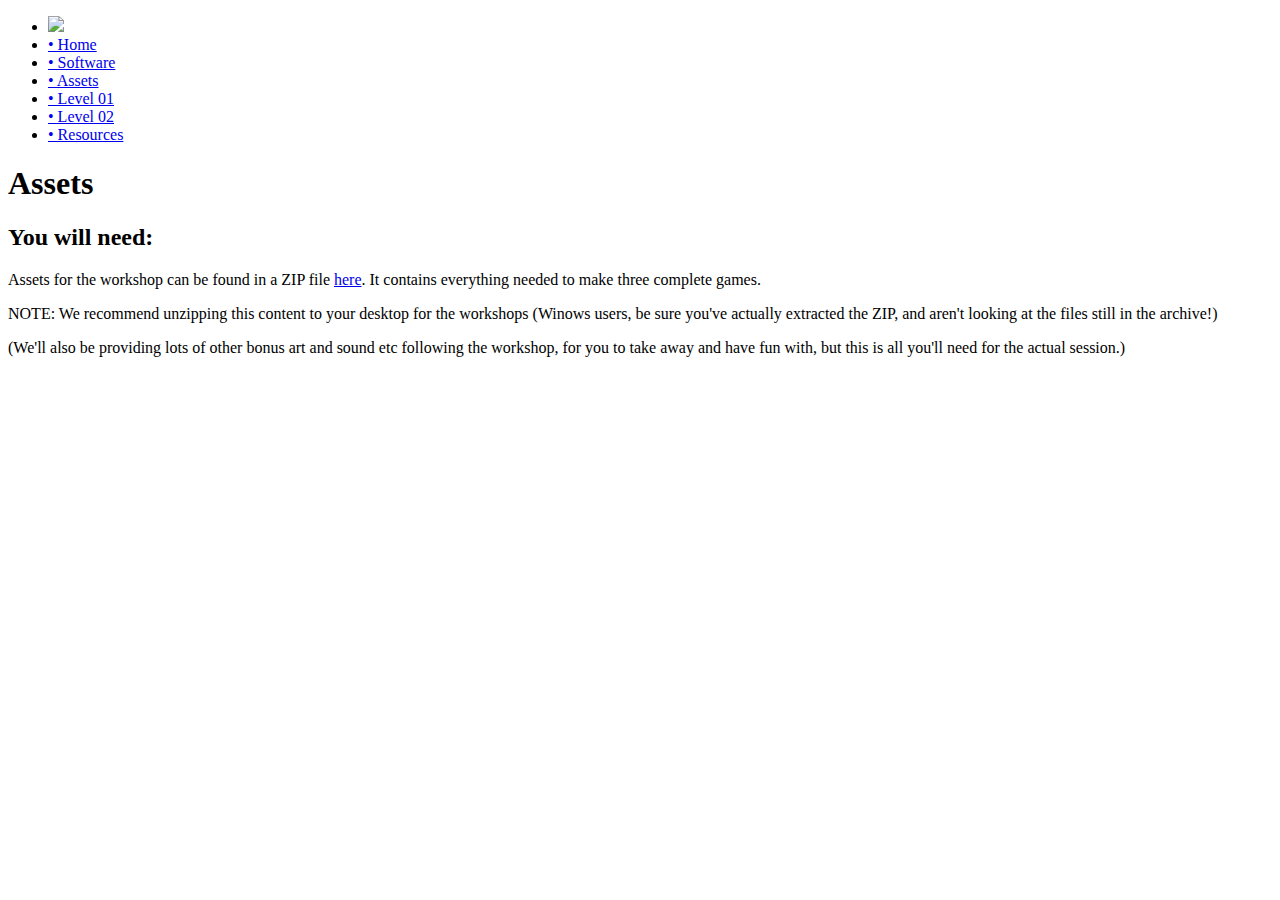
==== assets.html @ 96b61ccc "Updated assets page" ====
<!DOCTYPE html>
<html lang="en">

<head>
    <meta charset="utf-8">
    <meta name="viewport" content="width=device-width, initial-scale=1.0">
    <meta name="description" content="">
    <meta name="author" content="">

    <title>Gamedev 101 :: Assets</title>

    <!-- Bootstrap core CSS -->
    <link href="css/bootstrap.css" rel="stylesheet">

    <!-- Add custom CSS here -->
    <link href="css/simple-sidebar.css" rel="stylesheet">
    <link href="font-awesome/css/font-awesome.min.css" rel="stylesheet">

</head>

<body background="img/bg.png">

    <div id="wrapper">

        <!-- Sidebar -->
        <div id="sidebar-wrapper">
            <ul class="sidebar-nav">
                <li class="sidebar-brand"><a href="#"><img src="img/logo.png"></a>
                </li>
                <li><a href="index.html">&bull; Home</a>
                </li>
                <li><a href="software.html">&bull; Software</a>
                </li>
                <li><a href="assets.html">&bull; Assets</a>
                </li>
                <li><a href="level01.html">&bull; Level 01</a>
                </li>
                <li><a href="level02.html">&bull; Level 02</a>
                </li>
                <li><a href="resources.html">&bull; Resources</a>
                </li>
            </ul>
        </div>

        <!-- Page content -->
        <div id="page-content-wrapper">
            <div class="content-header">
                <h1>
                    <a id="menu-toggle" href="#" class="btn btn-default"><i class="icon-reorder"></i></a>
                    Assets
                </h1>
            </div>

			<!-- Keep all page content within the page-content inset div! -->
            <div class="page-content inset">
                <div class="row">
                    <div class="col-md-12">
                        <h2>You will need:</h2>
                        <p>Assets for the workshop can be found in a ZIP file <a href="files/game_assets.zip">here</a>. It contains everything needed to make three complete games.</p>
                        <p>NOTE: We recommend unzipping this content to your desktop for the workshops (Winows users, be sure you've actually extracted the ZIP, and aren't looking at the files still in the archive!)</p>

                        <p>(We'll also be providing lots of other bonus art and sound etc following the workshop, for you to take away and have fun with, but this is all you'll need for the actual session.)</p>
                    </div>
                </div>
            </div>
        </div>

    </div>

    <!-- JavaScript -->
    <script src="js/jquery-1.10.2.js"></script>
    <script src="js/bootstrap.js"></script>

    <!-- Custom JavaScript for the Menu Toggle -->
    <script>
    $("#menu-toggle").click(function(e) {
        e.preventDefault();
        $("#wrapper").toggleClass("active");
    });
    </script>
</body>

</html>
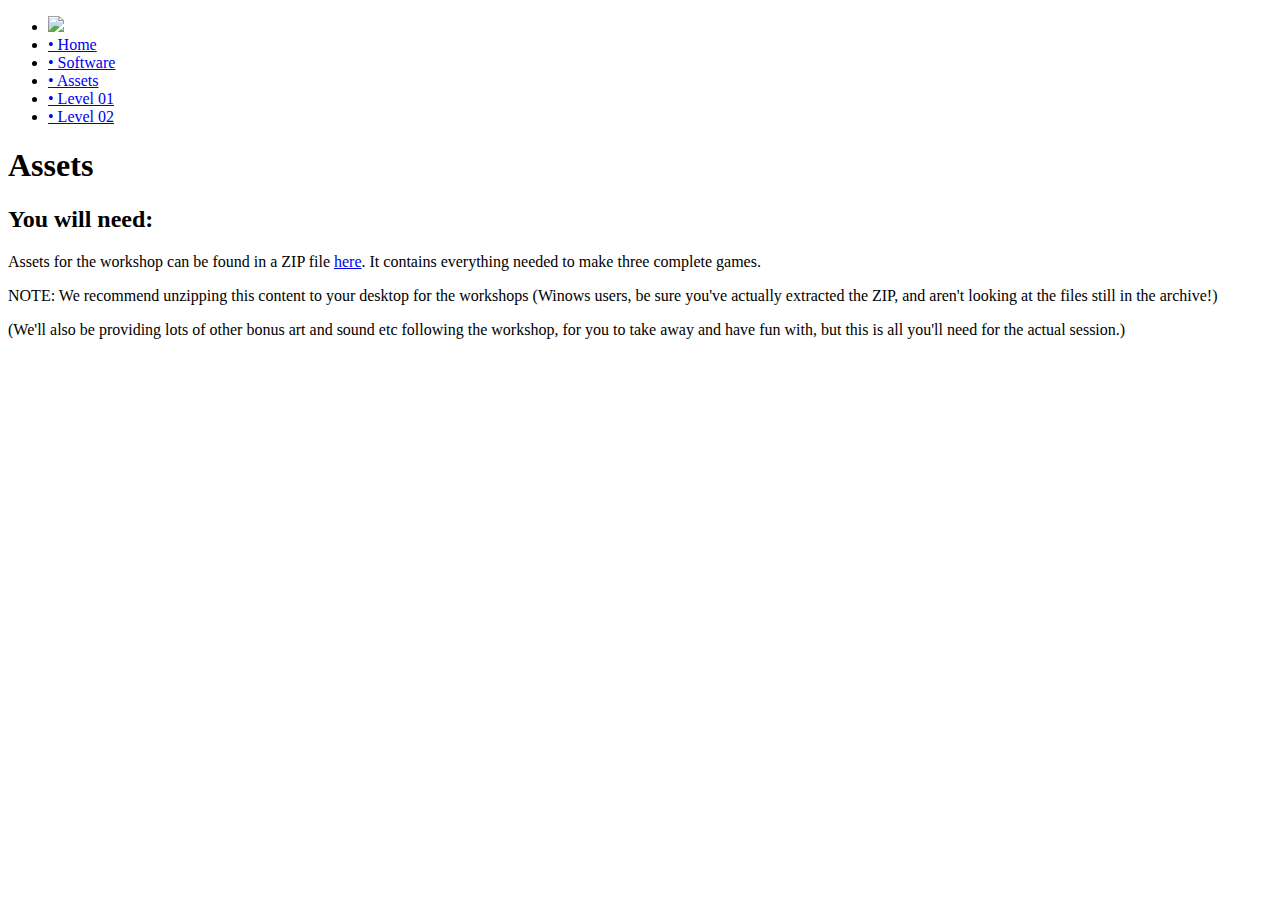
==== commit c0b69d5d: "Killed the resources page" ====
--- a/assets.html
+++ b/assets.html
@@ -36,8 +36,6 @@
                 <li><a href="level01.html">&bull; Level 01</a>
                 </li>
                 <li><a href="level02.html">&bull; Level 02</a>
-                </li>
-                <li><a href="resources.html">&bull; Resources</a>
                 </li>
             </ul>
         </div>
